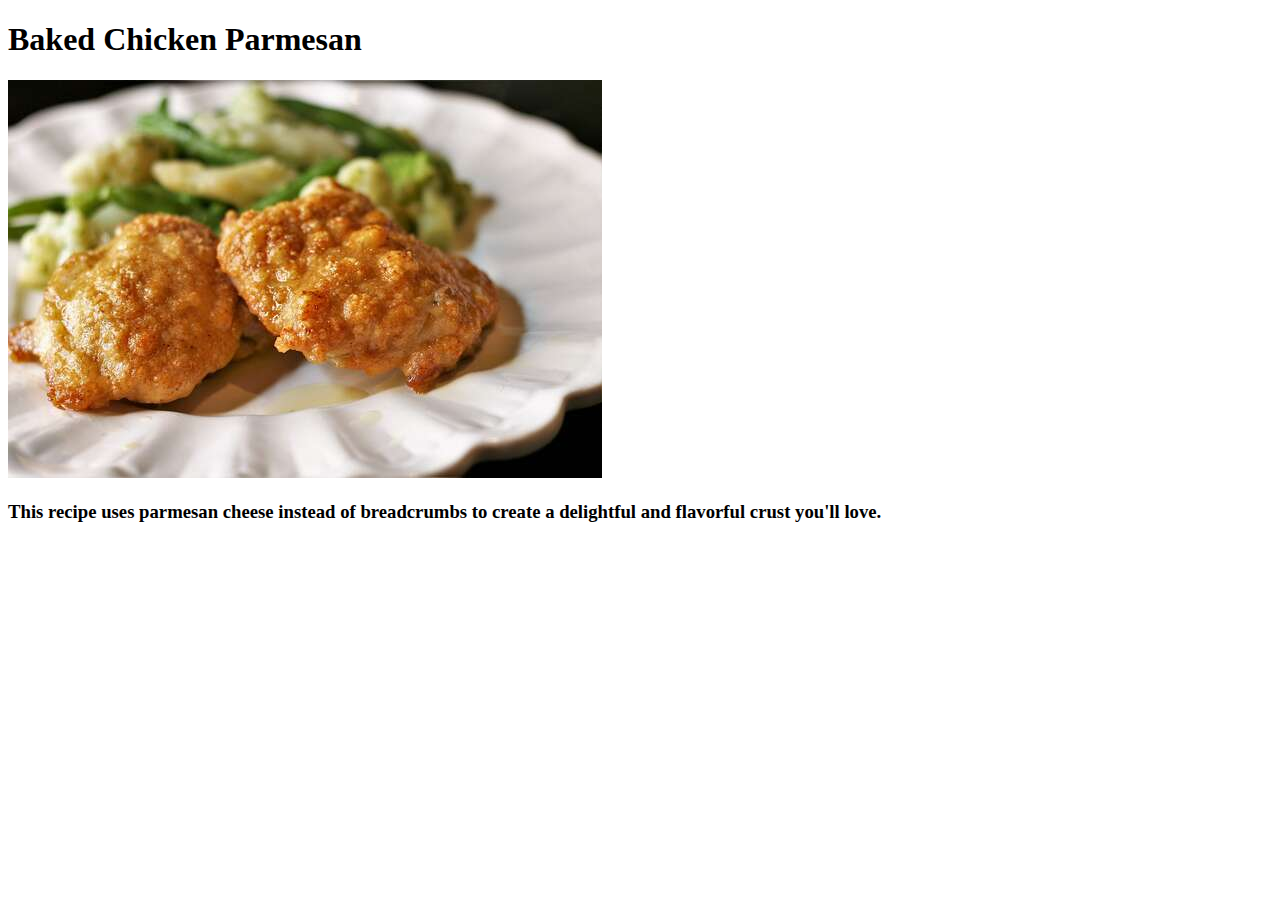
==== recipes/chickenparm.html @ 9d77d539 "Odin project-recipes" ====
<!DOCTYPE html>
<html lang="en">
<head>
    <meta charset="UTF-8">
    <meta http-equiv="X-UA-Compatible" content="IE=edge">
    <meta name="viewport" content="width=device-width, initial-scale=1.0">
    <title>Baked Chicken Parmesan</title>
</head>
<body>
    <h1>Baked Chicken Parmesan</h1>
    <img src="images/chicparm.jpeg" alt="A photo of parmesan crusted chicken served with vegetables">
    <h3>This recipe uses parmesan cheese instead of breadcrumbs to create 
        a delightful and flavorful crust you'll love.</h3>
</body>
</html>
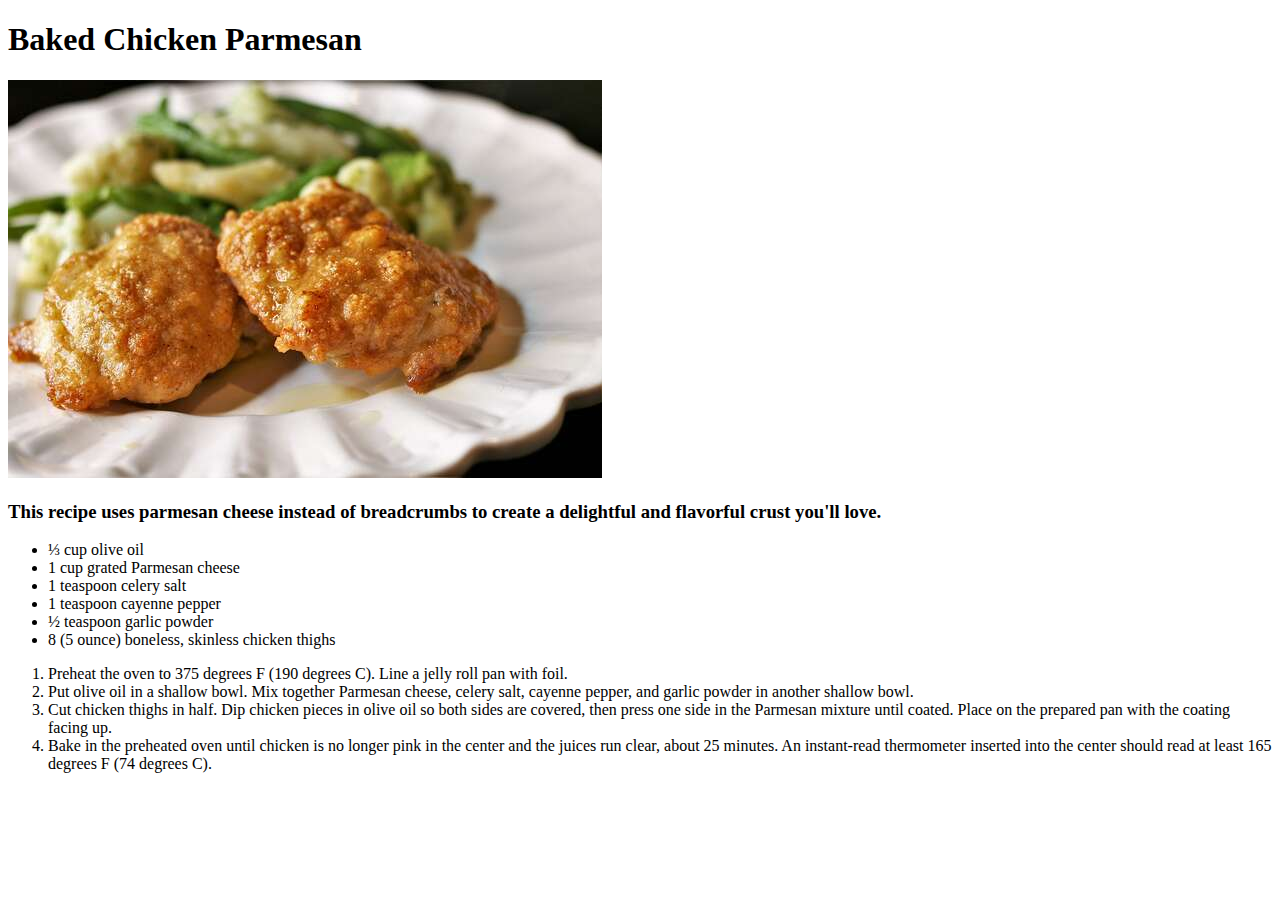
==== commit 43cf0dbc: "odin project-recipes" ====
--- a/recipes/chickenparm.html
+++ b/recipes/chickenparm.html
@@ -11,5 +11,24 @@
     <img src="images/chicparm.jpeg" alt="A photo of parmesan crusted chicken served with vegetables">
     <h3>This recipe uses parmesan cheese instead of breadcrumbs to create 
         a delightful and flavorful crust you'll love.</h3>
+        <ul>
+            <li>⅓ cup olive oil</li>
+
+        <li>1 cup grated Parmesan cheese</li>
+        
+        <li>1 teaspoon celery salt</li>
+        
+        <li>1 teaspoon cayenne pepper</li>
+        
+        <li>½ teaspoon garlic powder</li>
+        
+        <li>8 (5 ounce) boneless, skinless chicken thighs</li>
+        </ul>
+        <ol>
+            <li>Preheat the oven to 375 degrees F (190 degrees C). Line a jelly roll pan with foil.</li>
+            <li>Put olive oil in a shallow bowl. Mix together Parmesan cheese, celery salt, cayenne pepper, and garlic powder in another shallow bowl.</li>
+            <li>Cut chicken thighs in half. Dip chicken pieces in olive oil so both sides are covered, then press one side in the Parmesan mixture until coated. Place on the prepared pan with the coating facing up.</li>
+            <li>Bake in the preheated oven until chicken is no longer pink in the center and the juices run clear, about 25 minutes. An instant-read thermometer inserted into the center should read at least 165 degrees F (74 degrees C).</li>
+        </ol>
 </body>
 </html>